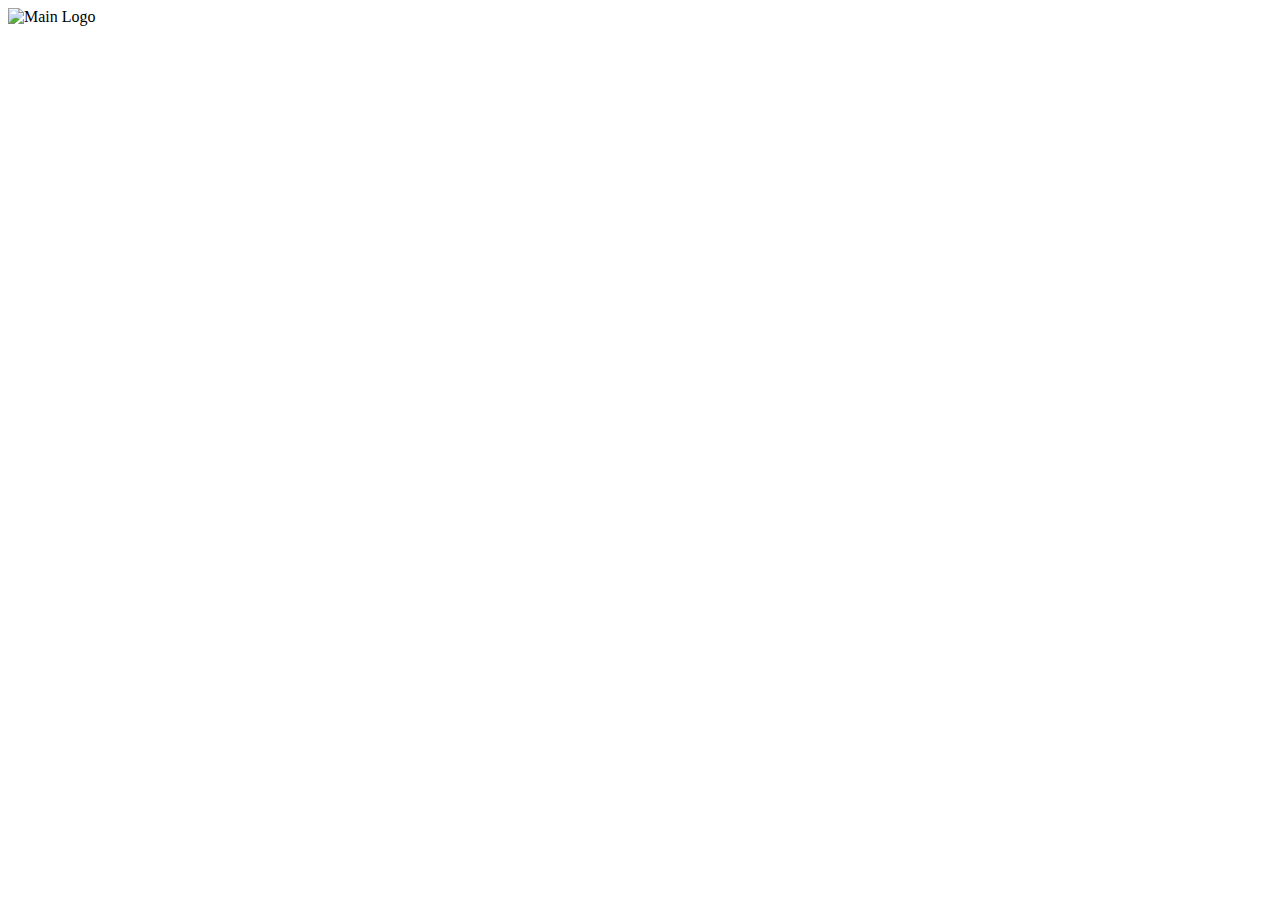
==== views/acerca.html @ 010c8a40 "Primer Commit" ====
<!DOCTYPE html>
<html lang = es>
<head>
    <meta charset="UTF-8">
    <meta name="viewport" content="width=device-width, initial-scale=1.0"/>
    <!--Vinculamos al HTML al CSS-->
    <link rel="stylesheet" href="css/style.css" type="text/css">
    <!--Todo lo relacionado al título de la pestaña-->
    <title>Arma Sitios</title>
    <!--Favicon-->
    <link rel="shortcut icon" href="imagenes/favicon.ico" type="image/x-icon">
    <link rel="icon" href="imagenes/favicon.ico" type="image/x-icon">
    <!--Todo lo relacionado a las fuentes a utilizar en el html.-->
    <link rel="preconnect" href="https://fonts.googleapis.com">
    <link rel="preconnect" href="https://fonts.gstatic.com" crossorigin>
    <link href="https://fonts.googleapis.com/css2?family=Nunito:wght@200&family=Roboto:wght@100&family=Ubuntu:wght@300&display=swap" rel="stylesheet">

</head>

<body>

<header>
    <img id="logo" src="imagenes/titulo.png" alt="Main Logo"> <!--Imagen de titulo-->
<nav>

</nav>

</header>

<main>

    

</main>


<footer>


</footer>

</body>

</html>
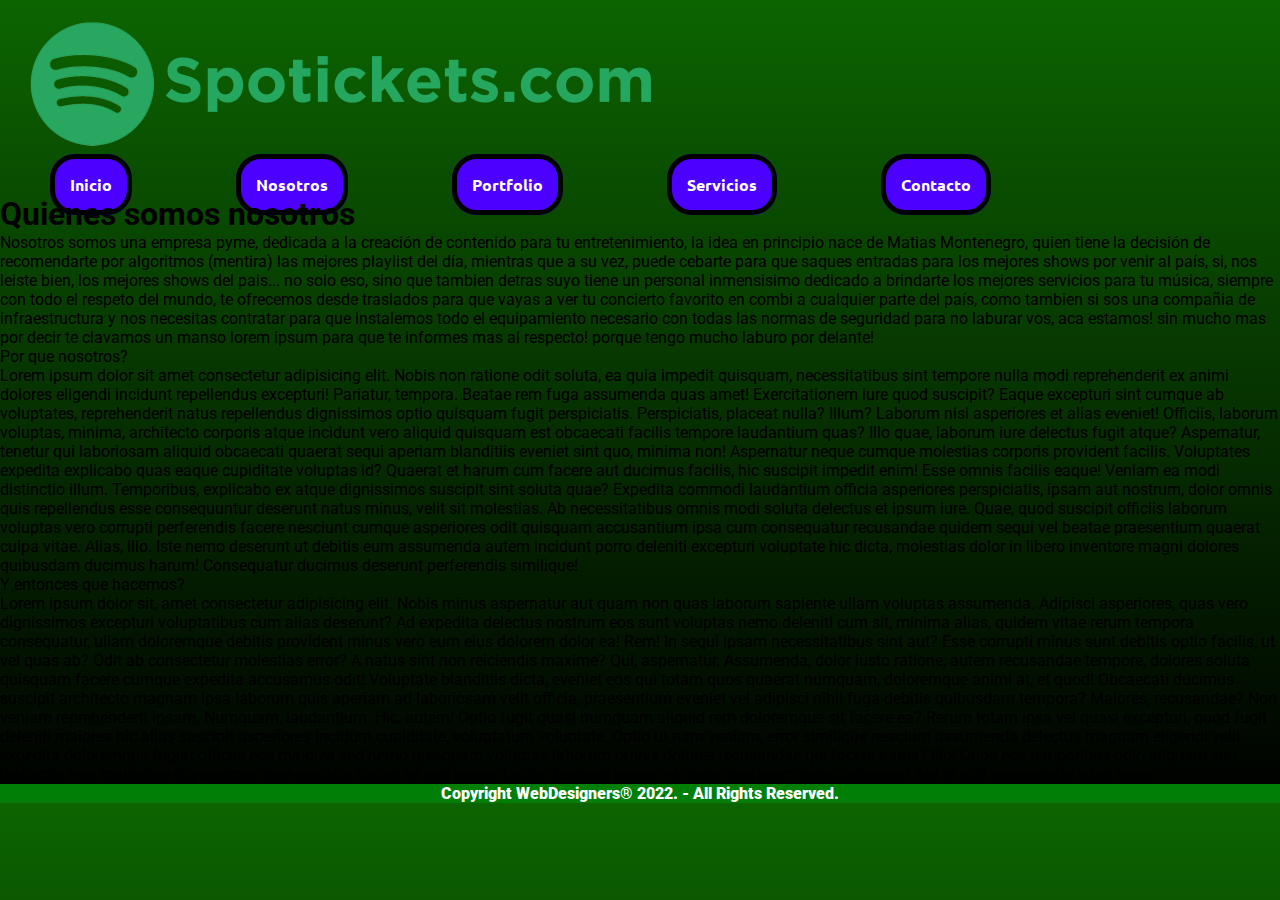
==== commit 131d2642: "agregue 3 htmls con bootstrap incorporado para la entrega final v2" ====
--- a/views/acerca.html
+++ b/views/acerca.html
@@ -4,39 +4,80 @@
     <meta charset="UTF-8">
     <meta name="viewport" content="width=device-width, initial-scale=1.0"/>
     <!--Vinculamos al HTML al CSS-->
-    <link rel="stylesheet" href="css/style.css" type="text/css">
+    <link rel="stylesheet" href="../css/style.css" type="text/css">
+    <!--Bootstrap Online-->
+    <link href="https://cdn.jsdelivr.net/npm/bootstrap@5.1.3/dist/css/bootstrap.min.css" rel="stylesheet" integrity="sha384-1BmE4kWBq78iYhFldvKuhfTAU6auU8tT94WrHftjDbrCEXSU1oBoqyl2QvZ6jIW3" crossorigin="anonymous">
+    <script src="https://cdn.jsdelivr.net/npm/bootstrap@5.1.3/dist/js/bootstrap.bundle.min.js" integrity="sha384-ka7Sk0Gln4gmtz2MlQnikT1wXgYsOg+OMhuP+IlRH9sENBO0LRn5q+8nbTov4+1p" crossorigin="anonymous"></script>    
     <!--Todo lo relacionado al título de la pestaña-->
-    <title>Arma Sitios</title>
+    <title>Spotickets.com - Acerca</title>
     <!--Favicon-->
-    <link rel="shortcut icon" href="imagenes/favicon.ico" type="image/x-icon">
-    <link rel="icon" href="imagenes/favicon.ico" type="image/x-icon">
+    <link rel="shortcut icon" href="../imagenes/favicon.ico" type="image/x-icon">
+    <link rel="icon" href="../imagenes/favicon.ico" type="image/x-icon">
     <!--Todo lo relacionado a las fuentes a utilizar en el html.-->
     <link rel="preconnect" href="https://fonts.googleapis.com">
     <link rel="preconnect" href="https://fonts.gstatic.com" crossorigin>
     <link href="https://fonts.googleapis.com/css2?family=Nunito:wght@200&family=Roboto:wght@100&family=Ubuntu:wght@300&display=swap" rel="stylesheet">
-
 </head>
 
 <body>
+    <!--cursor style-->
+<!--<div id="cursor"></div>
+<script>
+    var cursor = document.getElementById("cursor");
+    document.onmousemove = function(e){
+        cursor.style.left = (e.pageX - 25) + "px";
+        cursor.style.top = (e.pageY - 25) + "px";
+        cursor.style.display = "block";
+    }
+</script>
+-->
+<header>
+    <img id="logo" src="../imagenes/titulo.png" alt="Main Logo"> <!--Imagen de titulo-->
 
-<header>
-    <img id="logo" src="imagenes/titulo.png" alt="Main Logo"> <!--Imagen de titulo-->
-<nav>
+    <nav class="links"> <!--Barra de Navegación-->
+        <a href="../index.html">Inicio</a>
+        <a href="acerca.html">Nosotros</a>
+        <a href="portfolio.html">Portfolio</a>
+        <a href="services.html">Servicios</a>
+        <a href="contacto.html">Contacto</a>     
+    </nav>
 
-</nav>
 
 </header>
 
 <main>
+<section>
+    <article class="informacion">
+        <h1 class="h2 text-white m-5">Quienes somos nosotros</h1>
+        <aside class="h5 text-white m-5">Nosotros somos una empresa pyme, dedicada a la creación de contenido para tu entretenimiento, la idea en principio nace de Matias Montenegro, quien tiene la decisión de recomendarte por algoritmos (mentira) las mejores playlist del día, mientras que a su vez, puede cebarte para que saques entradas para los mejores shows por venir al país, si, nos leiste bien, los mejores shows del pais... no solo eso, sino que tambien detras suyo tiene un personal inmensisimo dedicado a brindarte los mejores servicios para tu música, siempre con todo el respeto del mundo, te ofrecemos desde traslados para que vayas a ver tu concierto favorito en combi a cualquier parte del país, como tambien si sos una compañia de infraestructura y nos necesitas contratar para que instalemos todo el equipamiento necesario con todas las normas de seguridad para no laburar vos, aca estamos! sin mucho mas por decir te clavamos un manso lorem ipsum para que te informes mas al respecto! porque tengo mucho laburo por delante!</aside>
+        <aside class="h2 text-muted m-5 text-end">Por que nosotros?</aside>
+        <aside class="h5 text-white m-5 text-end">Lorem ipsum dolor sit amet consectetur adipisicing elit. Nobis non ratione odit soluta, ea quia impedit quisquam, necessitatibus sint tempore nulla modi reprehenderit ex animi dolores eligendi incidunt repellendus excepturi!
+        Pariatur, tempora. Beatae rem fuga assumenda quas amet! Exercitationem iure quod suscipit? Eaque excepturi sint cumque ab voluptates, reprehenderit natus repellendus dignissimos optio quisquam fugit perspiciatis. Perspiciatis, placeat nulla? Illum?
+        Laborum nisi asperiores et alias eveniet! Officiis, laborum voluptas, minima, architecto corporis atque incidunt vero aliquid quisquam est obcaecati facilis tempore laudantium quas? Illo quae, laborum iure delectus fugit atque?
+        Aspernatur, tenetur qui laboriosam aliquid obcaecati quaerat sequi aperiam blanditiis eveniet sint quo, minima non! Aspernatur neque cumque molestias corporis provident facilis. Voluptates expedita explicabo quas eaque cupiditate voluptas id?
+        Quaerat et harum cum facere aut ducimus facilis, hic suscipit impedit enim! Esse omnis facilis eaque! Veniam ea modi distinctio illum. Temporibus, explicabo ex atque dignissimos suscipit sint soluta quae?
+        Expedita commodi laudantium officia asperiores perspiciatis, ipsam aut nostrum, dolor omnis quis repellendus esse consequuntur deserunt natus minus, velit sit molestias. Ab necessitatibus omnis modi soluta delectus et ipsum iure.
+        Quae, quod suscipit officiis laborum voluptas vero corrupti perferendis facere nesciunt cumque asperiores odit quisquam accusantium ipsa cum consequatur recusandae quidem sequi vel beatae praesentium quaerat culpa vitae. Alias, illo.
+        Iste nemo deserunt ut debitis eum assumenda autem incidunt porro deleniti excepturi voluptate hic dicta, molestias dolor in libero inventore magni dolores quibusdam ducimus harum! Consequatur ducimus deserunt perferendis similique!</aside>
+        <aside class="h2 text-white m-5"> Y entonces que hacemos?</aside>
+        <aside class="h6 text-white m-5">Lorem ipsum dolor sit, amet consectetur adipisicing elit. Nobis minus aspernatur aut quam non quas laborum sapiente ullam voluptas assumenda. Adipisci asperiores, quas vero dignissimos excepturi voluptatibus cum alias deserunt?
+        Ad expedita delectus nostrum eos sunt voluptas nemo deleniti cum sit, minima alias, quidem vitae rerum tempora consequatur, ullam doloremque debitis provident minus vero eum eius dolorem dolor ea! Rem!
+        In sequi ipsam necessitatibus sint aut? Esse corrupti minus sunt debitis optio facilis, ut vel quas ab? Odit ab consectetur molestias error? A natus sint non reiciendis maxime? Qui, aspernatur.
+        Assumenda, dolor iusto ratione, autem recusandae tempore, dolores soluta quisquam facere cumque expedita accusamus odit! Voluptate blanditiis dicta, eveniet eos qui totam quos quaerat numquam, doloremque animi at, et quod!
+        Obcaecati ducimus suscipit architecto magnam ipsa laborum quis aperiam ad laboriosam velit officia, praesentium eveniet vel adipisci nihil fuga debitis quibusdam tempora? Maiores, recusandae? Non veniam reprehenderit ipsam. Numquam, laudantium.
+        Hic, autem! Optio fugit quasi numquam aliquid rem doloremque sit facere ea? Rerum totam ipsa vel quasi excepturi, quod fugit deleniti maiores hic alias suscipit asperiores incidunt cupiditate, voluptatum voluptate.
+        Optio ut nam veniam, error similique nesciunt assumenda delectus magnam eligendi velit expedita doloremque fugiat officiis eos maiores sed nemo quisquam voluptas laborum omnis dolores recusandae qui facere natus? Illo!
+        Quos eos temporibus odio aliquam sint distinctio rem molestiae dignissimos ipsa pariatur itaque sit nisi minus facilis deserunt rerum vel, enim eius porro exercitationem? Aut et odit assumenda vitae sequi. </aside>
+        
+    </article>
+</section>
 
-    
 
 </main>
 
 
 <footer>
-
-
+<p>Copyright WebDesigners® 2022. - All Rights Reserved.</p>
 </footer>
 
 </body>
--- a/css/style.css
+++ b/css/style.css
@@ -0,0 +1,1505 @@
+/*Esto es para todo el sitio a nivel global*/
+* {
+  /*Esto, reinicia el margen de los browsers a 0*/
+  margin: 0;
+  padding: 0;
+}
+body{
+  cursor: grab;
+}
+
+/*
+#cursor{
+  width: 50px;
+  height: 50px;
+  background-color: #4c00ff;
+  border-radius: 50%;
+  position: absolute;
+  display: none;
+}
+
+/*RESPONSIVE DESIGN*/
+
+/*********************
+MEDIA QUERIES
+*********************/
+ 
+/*@media Condicion{
+    body {
+        background-color:#ffff
+    }
+} */
+
+/*Desktop*/
+@media (min-width: 920px) {
+
+  body {
+    width: 100%;
+    height: 100%;
+    font-family: 'roboto', 'ubuntu';
+    background: rgb(0, 0, 0);
+    background: linear-gradient(0deg, rgb(0, 0, 0) 0%, rgb(12, 100, 0) 100%);
+  }
+
+  .descripcion p {
+    width: fit-content;
+    margin: 50px;
+    padding: 15px;
+    text-align: left;
+    font-weight: bolder;
+    color: #4c00ff;
+    background-color: #fff;
+    border-style: double;
+    border-radius: 15px;
+  }
+
+  .reproductor {
+    margin: 2% 0% 0% 20%;
+    width: 50%;
+  }
+
+  #logo {
+    width: 50%;
+    margin: 15px;
+    padding: 0px;
+    justify-content: flex-start;
+    flex-wrap: row nowrap;
+  }
+
+  .links {
+    display: inline-block;
+  }
+
+}
+
+.links a {
+  /*Propiedades de la barra de navegación A NIVEL GLOBAL*/
+  text-decoration: none;
+  margin: 50px;
+  border: solid, 5px, black;
+  border-radius: 25px;
+  width: 100px;
+  height: 15px;
+  padding: 15px;
+  background-color: #4c00ff;
+  font-weight: bolder;
+  font-family: 'ubuntu', 'roboto';
+  font-size: medium;
+  color: white;
+  overflow: hidden;
+  z-index: 2;
+}
+
+.links a:hover {
+  /*Barra de navegación con el mouse encima*/
+  text-decoration: none;
+  margin: 50px;
+  border: solid, 5px, black;
+  border-radius: 25px;
+  width: 100px;
+  height: 15px;
+  padding: 15px;
+  background-color: #00c22a;
+  font-weight: bolder;
+  font-family: 'ubuntu', 'roboto';
+  font-size: medium;
+  color: black;
+  overflow: hidden;
+  z-index: 2;
+}
+
+.grids {
+  /*Configuracion de grids de cartas one - six para spotify*/
+  display: grid;
+  margin: 1% 0% 0% 15%;
+  grid-template-columns: repeat(5, 1fr);
+  grid-template-rows: repeat(2, 1fr);
+  gap: 40px;
+  padding: 15px;
+}
+
+h1 {
+  font-weight: bold;
+  font-size: xx-large;
+}
+
+.one {
+  /*you and me playlist*/
+  width: 100%;
+  height: 250px;
+  padding: 5px;
+  border-style: solid;
+  border-radius: 15px;
+  border-color: #001b08;
+  background-image: url("https://i.scdn.co/image/ab67706f00000003399330e810fd7b01ea377ee8");
+  opacity: .5;
+  background-size: cover;
+  grid-column: 1;
+  grid-row: 1;
+}
+
+.one:hover {
+  /*you and me playlist on mouse*/
+  width: 100%;
+  height: 250px;
+  padding: 5px;
+  border-style: solid;
+  border-radius: 15px;
+  border-color: #001b08;
+  background-image: url("https://i.scdn.co/image/ab67706f00000003399330e810fd7b01ea377ee8");
+  opacity: 1;
+  background-size: cover;
+  grid-column: 1;
+  grid-row: 1;
+  transform: scale(1.2,1.2);
+}
+
+.two {
+  /*Calma Playlist*/
+  width: 100%;
+  height: 250px;
+  padding: 5px;
+  border-style: solid;
+  border-radius: 15px;
+  border-color: #001b08;
+  background-image: url("https://i.scdn.co/image/ab67706f000000035ffc36370c0825c6114bd466");
+  opacity: .5;
+  background-size: cover;
+  background-position-y: center;
+  grid-column: 2;
+  grid-row: 1;
+}
+
+.two:hover {
+  /*Calma Playlist on mouse*/
+  width: 100%;
+  height: 250px;
+  padding: 5px;
+  border-style: solid;
+  border-radius: 15px;
+  border-color: #001b08;
+  background-image: url("https://i.scdn.co/image/ab67706f000000035ffc36370c0825c6114bd466");
+  opacity: 1;
+  background-size: cover;
+  background-position: center;
+  grid-column: 2;
+  grid-row: 1;
+  transform: scale(1.2,1.2);
+}
+
+
+.three {
+  /*Buen dia playlist*/
+  width: 100%;
+  height: 250px;
+  padding: 5px;
+  border-style: solid;
+  border-radius: 15px;
+  border-color: #001b08;
+  background-image: url("https://i.scdn.co/image/ab67706f000000039f36aba8bde01965404156ba");
+  opacity: .5;
+  background-size: cover;
+  background-position: end;
+  grid-column: 3;
+  grid-row: 1;
+}
+
+.three:hover {
+  /*Buen dia playlist on mouse*/
+  width: 100%;
+  height: 250px;
+  padding: 5px;
+  border-style: solid;
+  border-radius: 15px;
+  border-color: #001b08;
+  background-image: url("https://i.scdn.co/image/ab67706f000000039f36aba8bde01965404156ba");
+  opacity: 1;
+  background-size: cover;
+  background-position: end;
+  grid-column: 3;
+  grid-row: 1;
+  transform: scale(1.2,1.2);
+}
+
+.four {
+  /*Feeling Myself*/
+  width: 100%;
+  height: 250px;
+  padding: 5px;
+  border-style: solid;
+  border-radius: 15px;
+  border-color: #001b08;
+  background-image: url("https://i.scdn.co/image/ab67706c0000bebbbfcf71e7af34394d22b0bdb0");
+  opacity: .5;
+  background-size: cover;
+  background-position: center;
+  grid-column: 1;
+  grid-row: 2;
+}
+
+.four:hover {
+  /*Feeling Myself Playlist On Mouse*/
+  width: 100%;
+  height: 250px;
+  padding: 5px;
+  border-style: solid;
+  border-radius: 15px;
+  border-color: #001b08;
+  background-image: url("https://i.scdn.co/image/ab67706c0000bebbbfcf71e7af34394d22b0bdb0");
+  opacity: 1;
+  background-size: cover;
+  background-position: center;
+  grid-column: 1;
+  grid-row: 2;
+  transform: scale(1.2,1.2);
+}
+
+
+.five {
+  /*Cachengue Playlist*/
+  width: 100%;
+  height: 250px;
+  padding: 5px;
+  border-style: solid;
+  border-radius: 15px;
+  border-color: #001b08;
+  background-image: url("https://i.scdn.co/image/ab67706f000000031467790f365791340d543805");
+  opacity: .5;
+  background-size: cover;
+  background-position: center;
+  grid-column: 2;
+  grid-row: 2;
+}
+
+.five:hover {
+  /*Cachengue Playlist on mouse*/
+  width: 100%;
+  height: 250px;
+  padding: 5px;
+  border-style: solid;
+  border-radius: 15px;
+  border-color: #001b08;
+  background-image: url("https://i.scdn.co/image/ab67706f000000031467790f365791340d543805");
+  opacity: 1;
+  background-size: cover;
+  background-position: center;
+  grid-column: 2;
+  grid-row: 2;
+  transform: scale(1.2,1.2);
+}
+
+
+.six {
+  /*All out 10 Playlist*/
+  width: 100%;
+  height: 250px;
+  padding: 5px;
+  border-style: solid;
+  border-radius: 15px;
+  border-color: #001b08;
+  background-image: url("https://i.scdn.co/image/ab67706f00000003db418d45f34cc1e21979dc88");
+  opacity: .5;
+  background-size: cover;
+  background-position: end;
+  grid-column: 3;
+  grid-row: 2;
+}
+
+.six:hover {
+  /*All out 10 Playlist on mouse*/
+  width: 100%;
+  height: 250px;
+  padding: 5px;
+  border-style: solid;
+  border-radius: 15px;
+  border-color: #001b08;
+  background-image: url("https://i.scdn.co/image/ab67706f00000003db418d45f34cc1e21979dc88");
+  opacity: 1;
+  background-size: cover;
+  background-position: end;
+  grid-column: 3;
+  grid-row: 2;
+  transform: scale(1.2,1.2);
+}
+
+.recis {
+  /*Formato de Recitales*/
+  width: 100%;
+  height: 500px;
+  padding: 5px;
+  border-style: solid;
+  border-radius: 15px;
+  border-color: #001b08;
+  background-image: url("https://www.cronista.com/files/image/304/304168/5ffe2013310ef_950_534!.png?s=8214844c5d8adf78f204ef924b8456dc&d=1617103731");
+  opacity: .5;
+  background-size: cover;
+  background-position: center;
+  grid-column: 4;
+  grid-row: 1/3;
+}
+
+.recis:hover {
+  /*Recitales on mouse*/
+  width: 100%;
+  height: 500px;
+  padding: 5px;
+  border-style: solid;
+  border-radius: 15px;
+  border-color: #001b08;
+  background-image: url("https://www.cronista.com/files/image/304/304168/5ffe2013310ef_950_534!.png?s=8214844c5d8adf78f204ef924b8456dc&d=1617103731");
+  opacity: 1;
+  background-size: cover;
+  background-position: center;
+  grid-column: 4;
+  grid-row: 1/3;
+  transform: scale(1.2,1.2);
+}
+
+
+
+footer {
+  font-weight: 900;
+  text-align: center;
+  background-color: rgba(0, 255, 13, 0.493);
+  color: white;
+}
+
+.grids a {
+  flex-direction: column-reverse;
+  align-content: space-between;
+  text-decoration: none;
+  font-weight: 800;
+  color: aliceblue;
+  text-shadow: 5px 5px 10px #001b08;
+}
+
+.grids p {
+  text-align: center;
+  transform: translateY(235px);
+}
+
+
+/*************************************************************************************************************Acerca.html*****************************************
+********************************************************************************/
+
+
+/************************************************************************************************************Contacto.html*****************************************
+*******************************************************************************/
+.formulario{
+  display: flex;
+  align-self: center;
+  margin: 5%;
+}
+
+.formulario form{
+  width:50%;
+  height:auto;
+}
+
+
+/**************************************************************************
+*****************************Services.html*********************************
+***************************************************************************/
+
+#grilla {
+  display: grid;
+  margin: 5%;
+  padding: 15px;
+  width: 75%;
+  height: 75%;
+  grid-template-columns: repeat(4, 1fr);
+  grid-template-rows: repeat(2, 1fr);
+  gap: 5px;
+}
+
+#grilla span {
+  width: 100%;
+}
+
+
+#grilla p {
+  align-items: end;
+  justify-items: flex-end;
+  border-style: solid;
+  border-color: #4c00ff;
+  background-color: #2a008d;
+  text-align: center;
+  padding: 5px;
+  color: aliceblue;
+}
+
+.uno {
+  border-style: solid;
+  border-radius: 15px;
+  border: #001b08;
+  width: 400px;
+  height: 250px;
+  background-image: url("https://encrypted-tbn0.gstatic.com/images?q=tbn:ANd9GcSBhBJNg_cLmM4B4eBd1aypWoc9ia0-rEs9UA&usqp=CAU");
+  background-size: cover;
+  background-position: end;
+  grid-column: 1;
+  grid-area: 1;
+}
+
+.dos {
+  border-style: solid;
+  border-radius: 15px;
+  border: #001b08;
+  width: 400px;
+  height: 250px;
+  background-image: url("https://encrypted-tbn0.gstatic.com/images?q=tbn:ANd9GcSh5to8KBqZuR43avSpycHh-dNKXYTofzXggEGxOOXqa_f9izg-OtyNIP6gH3Gb9GjxsXg&usqp=CAU");
+  background-size: cover;
+  background-position: end;
+  grid-column: 2;
+  grid-area: 1;
+}
+
+.tres {
+  border-style: solid;
+  border-radius: 15px;
+  border: #001b08;
+  width: 400px;
+  height: 250px;
+  background-image: url("[data-uri]");
+  background-size: cover;
+  background-position: end;
+  grid-column: 3;
+  grid-area: 1;
+}
+
+.cuatro {
+  border-style: solid;
+  border-radius: 15px;
+  border: #001b08;
+  width: 400px;
+  height: 250px;
+  background-image: url("[data-uri]");
+  background-size: cover;
+  background-position: end;
+  grid-column: 4;
+  grid-area: 1;
+}
+
+.cinco {
+  border-style: solid;
+  border-radius: 15px;
+  border: #001b08;
+  width: 400px;
+  height: 250px;
+  background-image: url("[data-uri]");
+  background-size: cover;
+  background-position: end;
+  grid-column: 1;
+  grid-area: 2;
+}
+
+.seis {
+  border-style: solid;
+  border-radius: 15px;
+  border: #001b08;
+  width: 400px;
+  height: 250px;
+  background-image: url("[data-uri]");
+  background-size: cover;
+  background-position: end;
+  grid-column: 2;
+  grid-area: 2;
+}
+
+.siete {
+  border-style: solid;
+  border-radius: 15px;
+  border: #001b08;
+  width: 400px;
+  height: 250px;
+  background-image: url("[data-uri]");
+  background-size: cover;
+  background-position: end;
+  grid-column: 3;
+  grid-area: 2;
+}
+
+.ocho {
+  border-style: solid;
+  border-radius: 15px;
+  border: #001b08;
+  width: 400px;
+  height: 250px;
+  background-image: url("[data-uri]");
+  background-size: cover;
+  background-position: end;
+  grid-column: 4;
+  grid-area: 2;
+}
+
+/*Tablet*/
+@media (min-width: 480px) and (max-width:1023px) {
+
+
+  body {
+    width: 100%;
+    height: 100%;
+    font-family: 'roboto', 'ubuntu';
+    background: rgb(0, 0, 0);
+    background: linear-gradient(0deg, rgb(0, 0, 0) 0%, rgb(12, 100, 0) 100%);
+  }
+
+  .descripcion p {
+    width: fit-content;
+    margin: 50px;
+    padding: 15px;
+    text-align: left;
+    font-weight: bolder;
+    color: #4c00ff;
+    background-color: #fff;
+    border-style: double;
+    border-radius: 15px;
+  }
+
+  .reproductor {
+    margin: 2% 0% 0% 5%;
+    width: 50%;
+  }
+
+  #logo {
+    width: 50%;
+    margin: 15px;
+    padding: 0px;
+  }
+
+  .links {
+    display: flex;
+    flex-flow: row wrap;
+  }
+
+  .links a {
+    /*Propiedades de la barra de navegación A NIVEL GLOBAL*/
+    text-decoration: none;
+    text-align: center;
+    margin: 5px;
+    border: solid, 5px, black;
+    border-radius: 25px;
+    width: 100px;
+    height: 15px;
+    padding: 15px;
+    background-color: #4c00ff;
+    font-weight: bolder;
+    font-family: 'ubuntu', 'roboto';
+    font-size: medium;
+    color: white;
+    overflow: hidden;
+  }
+
+  .links a:hover {
+    /*Barra de navegación con el mouse encima*/
+    text-decoration: none;
+    text-align: center;
+    margin: 5px;
+    border: solid, 5px, black;
+    border-radius: 25px;
+    width: 100px;
+    height: 15px;
+    padding: 15px;
+    background-color: #00c22a;
+    font-weight: bolder;
+    font-family: 'ubuntu', 'roboto';
+    font-size: medium;
+    color: black;
+    overflow: hidden;
+  }
+
+  .grids {
+    /*Configuracion de grids de cartas one - six para spotify*/
+    width: 100%;
+    display: grid;
+    margin: 2% 0% 0% 2%;
+    grid-template-columns: repeat(2, 1fr);
+    grid-template-rows: repeat(4, 1fr);
+    gap: 50px;
+    padding: 15px;
+  }
+
+  h1 {
+    font-weight: bold;
+    font-size: xx-large;
+  }
+
+  .one {
+    /*you and me playlist*/
+    width: 100%;
+    height: 250px;
+    margin-left: 15%;
+    padding: 5px;
+    border-style: solid;
+    border-radius: 15px;
+    border-color: #001b08;
+    background-image: url("https://i.scdn.co/image/ab67706f00000003399330e810fd7b01ea377ee8");
+    opacity: .5;
+    background-size: cover;
+    grid-column: 1;
+    grid-row: 1;
+  }
+
+  .one:hover {
+    /*you and me playlist on mouse*/
+    width: 100%;
+    height: 250px;
+    margin-left: 15%;
+    padding: 5px;
+    border-style: solid;
+    border-radius: 15px;
+    border-color: #001b08;
+    background-image: url("https://i.scdn.co/image/ab67706f00000003399330e810fd7b01ea377ee8");
+    opacity: 1;
+    background-size: cover;
+    grid-column: 1;
+    grid-row: 1;
+    transform: scale(1.1,1.1);
+  }
+
+  .two {
+    /*Calma Playlist*/
+    width: 100%;
+    height: 250px;
+    margin-left: 15%;
+    padding: 5px;
+    border-style: solid;
+    border-radius: 15px;
+    border-color: #001b08;
+    background-image: url("https://i.scdn.co/image/ab67706f000000035ffc36370c0825c6114bd466");
+    opacity: .5;
+    background-size: cover;
+    background-position-y: center;
+    grid-column: 2;
+    grid-row: 1;
+  }
+
+  .two:hover {
+    /*Calma Playlist on mouse*/
+    width: 100%;
+    height: 250px;
+    margin-left: 15%;
+    padding: 5px;
+    border-style: solid;
+    border-radius: 15px;
+    border-color: #001b08;
+    background-image: url("https://i.scdn.co/image/ab67706f000000035ffc36370c0825c6114bd466");
+    opacity: 1;
+    background-size: cover;
+    background-position: center;
+    grid-column: 2;
+    grid-row: 1;
+    transform: scale(1.1,1.1);
+  }
+
+
+  .three {
+    /*Buen dia playlist*/
+    width: 100%;
+    height: 250px;
+    margin-left: 15%;
+    padding: 5px;
+    border-style: solid;
+    border-radius: 15px;
+    border-color: #001b08;
+    background-image: url("https://i.scdn.co/image/ab67706f000000039f36aba8bde01965404156ba");
+    opacity: .5;
+    background-size: cover;
+    background-position: end;
+    grid-column: 1;
+    grid-row: 2;
+  }
+
+  .three:hover {
+    /*Buen dia playlist on mouse*/
+    width: 100%;
+    height: 250px;
+    margin-left: 15%;
+    padding: 5px;
+    border-style: solid;
+    border-radius: 15px;
+    border-color: #001b08;
+    background-image: url("https://i.scdn.co/image/ab67706f000000039f36aba8bde01965404156ba");
+    opacity: 1;
+    background-size: cover;
+    background-position: end;
+    grid-column: 1;
+    grid-row: 2;
+    transform: scale(1.1,1.1);
+  }
+
+  .four {
+    /*Feeling Myself*/
+    width: 100%;
+    height: 250px;
+    margin-left: 15%;
+    padding: 5px;
+    border-style: solid;
+    border-radius: 15px;
+    border-color: #001b08;
+    background-image: url("https://i.scdn.co/image/ab67706c0000bebbbfcf71e7af34394d22b0bdb0");
+    opacity: .5;
+    background-size: cover;
+    background-position: center;
+    grid-column: 2;
+    grid-row: 2;
+  }
+
+  .four:hover {
+    /*Feeling Myself Playlist On Mouse*/
+    width: 100%;
+    height: 250px;
+    margin-left: 15%;
+    padding: 5px;
+    border-style: solid;
+    border-radius: 15px;
+    border-color: #001b08;
+    background-image: url("https://i.scdn.co/image/ab67706c0000bebbbfcf71e7af34394d22b0bdb0");
+    opacity: 1;
+    background-size: cover;
+    background-position: center;
+    grid-column: 2;
+    grid-row: 2;
+    transform: scale(1.1,1.1);
+  }
+
+
+  .five {
+    /*Cachengue Playlist*/
+    width: 100%;
+    height: 250px;
+    margin-left: 15%;
+    padding: 5px;
+    border-style: solid;
+    border-radius: 15px;
+    border-color: #001b08;
+    background-image: url("https://i.scdn.co/image/ab67706f000000031467790f365791340d543805");
+    opacity: .5;
+    background-size: cover;
+    background-position: center;
+    grid-column: 1;
+    grid-row: 3;
+  }
+
+  .five:hover {
+    /*Cachengue Playlist on mouse*/
+    width: 100%;
+    height: 250px;
+    margin-left: 15%;
+    padding: 5px;
+    border-style: solid;
+    border-radius: 15px;
+    border-color: #001b08;
+    background-image: url("https://i.scdn.co/image/ab67706f000000031467790f365791340d543805");
+    opacity: 1;
+    background-size: cover;
+    background-position: center;
+    grid-column: 1;
+    grid-row: 3;
+    transform: scale(1.1,1.1);
+  }
+
+
+  .six {
+    /*All out 10 Playlist*/
+    width: 100%;
+    height: 250px;
+    margin-left: 15%;
+    padding: 5px;
+    border-style: solid;
+    border-radius: 15px;
+    border-color: #001b08;
+    background-image: url("https://i.scdn.co/image/ab67706f00000003db418d45f34cc1e21979dc88");
+    opacity: .5;
+    background-size: cover;
+    background-position: end;
+    grid-column: 2;
+    grid-row: 3;
+  }
+
+  .six:hover {
+    /*All out 10 Playlist on mouse*/
+    width: 100%;
+    height: 250px;
+    margin-left: 15%;
+    padding: 5px;
+    border-style: solid;
+    border-radius: 15px;
+    border-color: #001b08;
+    background-image: url("https://i.scdn.co/image/ab67706f00000003db418d45f34cc1e21979dc88");
+    opacity: 1;
+    background-size: cover;
+    background-position: end;
+    grid-column: 2;
+    grid-row: 3;
+    transform: scale(1.1,1.1);
+  }
+
+  .recis {
+    /*Formato de Recitales*/
+    width: 100%;
+    height: 250px;
+    margin-left: 15%;
+    padding: 5px;
+    border-style: solid;
+    border-radius: 15px;
+    border-color: #001b08;
+    background-image: url("https://www.cronista.com/files/image/304/304168/5ffe2013310ef_950_534!.png?s=8214844c5d8adf78f204ef924b8456dc&d=1617103731");
+    opacity: .5;
+    background-size: cover;
+    background-position: center;
+    grid-column: 1/3;
+    grid-row: 4;
+  }
+
+  .recis:hover {
+    /*Recitales on mouse*/
+    width: 100%;
+    height: 250px;
+    margin-left: 15%;
+    padding: 5px;
+    border-style: solid;
+    border-radius: 15px;
+    border-color: #001b08;
+    background-image: url("https://www.cronista.com/files/image/304/304168/5ffe2013310ef_950_534!.png?s=8214844c5d8adf78f204ef924b8456dc&d=1617103731");
+    opacity: 1;
+    background-size: cover;
+    background-position: center;
+    grid-column: 1/3;
+    grid-row: 4;
+    transform: scale(1.1,1.1);
+  }
+
+  /**************************************************************************
+*****************************Services.html*********************************
+***************************************************************************/
+
+  #grilla {
+    display: grid;
+    margin: 5%;
+    padding: 15px;
+    width: 75%;
+    height: 75%;
+    grid-template-columns: repeat(2, 1fr);
+    grid-template-rows: repeat(4, 1fr);
+    gap: 5px;
+  }
+
+  #grilla span {
+    width: 100%;
+  }
+
+  #grilla p {
+    align-items: end;
+    justify-items: flex-end;
+    border-style: solid;
+    border-color: #4c00ff;
+    background-color: #2a008d;
+    text-align: center;
+    padding: 5px;
+    color: aliceblue;
+  }
+
+  .uno {
+    border-style: solid;
+    border-radius: 15px;
+    border: #001b08;
+    width: 400px;
+    height: 250px;
+    background-image: url("https://encrypted-tbn0.gstatic.com/images?q=tbn:ANd9GcSBhBJNg_cLmM4B4eBd1aypWoc9ia0-rEs9UA&usqp=CAU");
+    background-size: cover;
+    background-position: end;
+    grid-column: 1;
+    grid-area: 1;
+  }
+
+  .dos {
+    border-style: solid;
+    border-radius: 15px;
+    border: #001b08;
+    width: 400px;
+    height: 250px;
+    background-image: url("https://encrypted-tbn0.gstatic.com/images?q=tbn:ANd9GcSh5to8KBqZuR43avSpycHh-dNKXYTofzXggEGxOOXqa_f9izg-OtyNIP6gH3Gb9GjxsXg&usqp=CAU");
+    background-size: cover;
+    background-position: end;
+    grid-column: 2;
+    grid-area: 1;
+  }
+
+  .tres {
+    border-style: solid;
+    border-radius: 15px;
+    border: #001b08;
+    width: 400px;
+    height: 250px;
+    background-image: url("[data-uri]");
+    background-size: cover;
+    background-position: end;
+    grid-column: 1;
+    grid-area: 2;
+  }
+
+  .cuatro {
+    border-style: solid;
+    border-radius: 15px;
+    border: #001b08;
+    width: 400px;
+    height: 250px;
+    background-image: url("[data-uri]");
+    background-size: cover;
+    background-position: end;
+    grid-column: 2;
+    grid-area: 2;
+  }
+
+  .cinco {
+    border-style: solid;
+    border-radius: 15px;
+    border: #001b08;
+    width: 400px;
+    height: 250px;
+    background-image: url("[data-uri]");
+    background-size: cover;
+    background-position: end;
+    grid-column: 1;
+    grid-area: 3;
+  }
+
+  .seis {
+    border-style: solid;
+    border-radius: 15px;
+    border: #001b08;
+    width: 400px;
+    height: 250px;
+    background-image: url("[data-uri]");
+    background-size: cover;
+    background-position: end;
+    grid-column: 2;
+    grid-area: 3;
+  }
+
+  .siete {
+    border-style: solid;
+    border-radius: 15px;
+    border: #001b08;
+    width: 400px;
+    height: 250px;
+    background-image: url("[data-uri]");
+    background-size: cover;
+    background-position: end;
+    grid-column: 1;
+    grid-area: 4;
+  }
+
+  .ocho {
+    border-style: solid;
+    border-radius: 15px;
+    border: #001b08;
+    width: 400px;
+    height: 250px;
+    background-image: url("[data-uri]");
+    background-size: cover;
+    background-position: end;
+    grid-column: 2;
+    grid-area: 4;
+  }
+
+
+  footer {
+    font-weight: 900;
+    text-align: center;
+    background-color: rgba(0, 255, 13, 0.493);
+    color: white;
+  }
+
+  .grids a {
+    flex-direction: column-reverse;
+    align-content: space-between;
+    text-decoration: none;
+    font-weight: 800;
+    color: aliceblue;
+    text-shadow: 5px 5px 10px #001b08;
+  }
+
+  .grids p {
+    text-align: center;
+    transform: translateY(235px);
+  }
+
+}
+
+/*Mobile*/
+@media (min-width: 320px) and (max-width: 479px) {
+  body {
+    width: 100%;
+    height: 100%;
+    font-family: 'roboto', 'ubuntu';
+    background: rgb(0, 0, 0);
+    background: linear-gradient(0deg, rgb(0, 0, 0) 0%, rgb(12, 100, 0) 100%);
+  }
+
+  .descripcion p {
+    width: fit-content;
+    margin: 50px;
+    padding: 15px;
+    text-align: left;
+    font-weight: bolder;
+    color: #4c00ff;
+    background-color: #fff;
+    border-style: double;
+    border-radius: 15px;
+  }
+
+  .reproductor {
+    margin: 2% 0% 0% 20%;
+    width: 50%;
+  }
+
+  #logo {
+    width: 50%;
+    margin: 15px;
+    padding: 0px;
+  }
+
+  .links {
+    display: flex;
+    flex-flow: column nowrap;
+  }
+
+  .links a {
+    /*Propiedades de la barra de navegación A NIVEL GLOBAL*/
+    justify-content: stretch;
+    text-decoration: none;
+    text-align: center;
+    margin: 5px;
+    border: solid, 5px, black;
+    border-radius: 25px;
+    width: 100px;
+    height: 15px;
+    padding: 15px;
+    background-color: #4c00ff;
+    font-weight: bolder;
+    font-family: 'ubuntu', 'roboto';
+    font-size: medium;
+    color: white;
+    overflow: hidden;
+  }
+
+  .links a:hover {
+    /*Barra de navegación con el mouse encima*/
+    justify-content: stretch;
+    text-decoration: none;
+    text-align: center;
+    margin: 5px;
+    border: solid, 5px, black;
+    border-radius: 25px;
+    width: 100px;
+    height: 15px;
+    padding: 15px;
+    background-color: #00c22a;
+    font-weight: bolder;
+    font-family: 'ubuntu', 'roboto';
+    font-size: medium;
+    color: black;
+    overflow: hidden;
+  }
+
+  .grids {
+    /*Configuracion de grids de cartas one - six para spotify*/
+    width: 100%;
+    display: grid;
+    margin: 1% 0% 0% 5%;
+    grid-template-columns: repeat(1, 1fr);
+    grid-template-rows: repeat(7, 1fr);
+    gap: 15px;
+    padding: 15px;
+  }
+
+  h1 {
+    font-weight: bold;
+    font-size: xx-large;
+  }
+
+  .one {
+    /*you and me playlist*/
+    width: 100%;
+    height: 250px;
+    padding: 5px;
+    border-style: solid;
+    border-radius: 15px;
+    border-color: #001b08;
+    background-image: url("https://i.scdn.co/image/ab67706f00000003399330e810fd7b01ea377ee8");
+    opacity: .5;
+    background-size: cover;
+    grid-column: 1;
+    grid-row: 1;
+  }
+
+  .one:hover {
+    /*you and me playlist on mouse*/
+    width: 100%;
+    height: 250px;
+    padding: 5px;
+    border-style: solid;
+    border-radius: 15px;
+    border-color: #001b08;
+    background-image: url("https://i.scdn.co/image/ab67706f00000003399330e810fd7b01ea377ee8");
+    opacity: 1;
+    background-size: cover;
+    grid-column: 1;
+    grid-row: 1;
+  }
+
+  .two {
+    /*Calma Playlist*/
+    width: 100%;
+    height: 250px;
+    padding: 5px;
+    border-style: solid;
+    border-radius: 15px;
+    border-color: #001b08;
+    background-image: url("https://i.scdn.co/image/ab67706f000000035ffc36370c0825c6114bd466");
+    opacity: .5;
+    background-size: cover;
+    background-position-y: center;
+    grid-column: 1;
+    grid-row: 2;
+  }
+
+  .two:hover {
+    /*Calma Playlist on mouse*/
+    width: 100%;
+    height: 250px;
+    padding: 5px;
+    border-style: solid;
+    border-radius: 15px;
+    border-color: #001b08;
+    background-image: url("https://i.scdn.co/image/ab67706f000000035ffc36370c0825c6114bd466");
+    opacity: 1;
+    background-size: cover;
+    background-position: center;
+    grid-column: 1;
+    grid-row: 2;
+  }
+
+
+  .three {
+    /*Buen dia playlist*/
+    width: 100%;
+    height: 250px;
+    padding: 5px;
+    border-style: solid;
+    border-radius: 15px;
+    border-color: #001b08;
+    background-image: url("https://i.scdn.co/image/ab67706f000000039f36aba8bde01965404156ba");
+    opacity: .5;
+    background-size: cover;
+    background-position: end;
+    grid-column: 1;
+    grid-row: 3;
+  }
+
+  .three:hover {
+    /*Buen dia playlist on mouse*/
+    width: 100%;
+    height: 250px;
+    padding: 5px;
+    border-style: solid;
+    border-radius: 15px;
+    border-color: #001b08;
+    background-image: url("https://i.scdn.co/image/ab67706f000000039f36aba8bde01965404156ba");
+    opacity: 1;
+    background-size: cover;
+    background-position: end;
+    grid-column: 1;
+    grid-row: 3;
+  }
+
+  .four {
+    /*Feeling Myself*/
+    width: 100%;
+    height: 250px;
+    padding: 5px;
+    border-style: solid;
+    border-radius: 15px;
+    border-color: #001b08;
+    background-image: url("https://i.scdn.co/image/ab67706c0000bebbbfcf71e7af34394d22b0bdb0");
+    opacity: .5;
+    background-size: cover;
+    background-position: center;
+    grid-column: 1;
+    grid-row: 4;
+  }
+
+  .four:hover {
+    /*Feeling Myself Playlist On Mouse*/
+    width: 100%;
+    height: 250px;
+    padding: 5px;
+    border-style: solid;
+    border-radius: 15px;
+    border-color: #001b08;
+    background-image: url("https://i.scdn.co/image/ab67706c0000bebbbfcf71e7af34394d22b0bdb0");
+    opacity: 1;
+    background-size: cover;
+    background-position: center;
+    grid-column: 1;
+    grid-row: 4;
+  }
+
+
+  .five {
+    /*Cachengue Playlist*/
+    width: 100%;
+    height: 250px;
+    padding: 5px;
+    border-style: solid;
+    border-radius: 15px;
+    border-color: #001b08;
+    background-image: url("https://i.scdn.co/image/ab67706f000000031467790f365791340d543805");
+    opacity: .5;
+    background-size: cover;
+    background-position: center;
+    grid-column: 1;
+    grid-row: 5;
+  }
+
+  .five:hover {
+    /*Cachengue Playlist on mouse*/
+    width: 100%;
+    height: 250px;
+    padding: 5px;
+    border-style: solid;
+    border-radius: 15px;
+    border-color: #001b08;
+    background-image: url("https://i.scdn.co/image/ab67706f000000031467790f365791340d543805");
+    opacity: 1;
+    background-size: cover;
+    background-position: center;
+    grid-column: 1;
+    grid-row: 5;
+  }
+
+
+  .six {
+    /*All out 10 Playlist*/
+    width: 100%;
+    height: 250px;
+    padding: 5px;
+    border-style: solid;
+    border-radius: 15px;
+    border-color: #001b08;
+    background-image: url("https://i.scdn.co/image/ab67706f00000003db418d45f34cc1e21979dc88");
+    opacity: .5;
+    background-size: cover;
+    background-position: end;
+    grid-column: 1;
+    grid-row: 6;
+  }
+
+  .six:hover {
+    /*All out 10 Playlist on mouse*/
+    width: 100%;
+    height: 250px;
+    padding: 5px;
+    border-style: solid;
+    border-radius: 15px;
+    border-color: #001b08;
+    background-image: url("https://i.scdn.co/image/ab67706f00000003db418d45f34cc1e21979dc88");
+    opacity: 1;
+    background-size: cover;
+    background-position: end;
+    grid-column: 1;
+    grid-row: 6;
+  }
+
+  .recis {
+    /*Formato de Recitales*/
+    width: 100%;
+    height: 250px;
+    padding: 5px;
+    border-style: solid;
+    border-radius: 15px;
+    border-color: #001b08;
+    background-image: url("https://www.cronista.com/files/image/304/304168/5ffe2013310ef_950_534!.png?s=8214844c5d8adf78f204ef924b8456dc&d=1617103731");
+    opacity: .5;
+    background-size: cover;
+    background-position: center;
+    grid-column: 1;
+    grid-row: 7;
+  }
+
+  .recis:hover {
+    /*Recitales on mouse*/
+    width: 100%;
+    height: 250px;
+    padding: 5px;
+    border-style: solid;
+    border-radius: 15px;
+    border-color: #001b08;
+    background-image: url("https://www.cronista.com/files/image/304/304168/5ffe2013310ef_950_534!.png?s=8214844c5d8adf78f204ef924b8456dc&d=1617103731");
+    opacity: 1;
+    background-size: cover;
+    background-position: center;
+    grid-column: 1;
+    grid-row: 7;
+  }
+
+  /**************************************************************************
+*****************************Services.html*********************************
+***************************************************************************/
+
+  #grilla {
+    display: grid;
+    margin: 5%;
+    padding: 15px;
+    width: 75%;
+    height: 75%;
+    grid-template-columns: repeat(1, 1fr);
+    grid-template-rows: repeat(8, 1fr);
+    gap: 5px;
+  }
+
+  #grilla span {
+    width: 100%;
+  }
+
+  #grilla p {
+    align-items: end;
+    justify-items: flex-end;
+    border-style: solid;
+    border-color: #4c00ff;
+    background-color: #2a008d;
+    text-align: center;
+    padding: 5px;
+    color: aliceblue;
+  }
+
+  .uno {
+    border-style: solid;
+    border-radius: 15px;
+    border: #001b08;
+    width: 400px;
+    height: 250px;
+    background-image: url("https://encrypted-tbn0.gstatic.com/images?q=tbn:ANd9GcSBhBJNg_cLmM4B4eBd1aypWoc9ia0-rEs9UA&usqp=CAU");
+    background-size: cover;
+    background-position: end;
+    grid-column: 1;
+    grid-area: 1;
+  }
+
+  .dos {
+    border-style: solid;
+    border-radius: 15px;
+    border: #001b08;
+    width: 400px;
+    height: 250px;
+    background-image: url("https://encrypted-tbn0.gstatic.com/images?q=tbn:ANd9GcSh5to8KBqZuR43avSpycHh-dNKXYTofzXggEGxOOXqa_f9izg-OtyNIP6gH3Gb9GjxsXg&usqp=CAU");
+    background-size: cover;
+    background-position: end;
+    grid-column: 1;
+    grid-area: 2;
+  }
+
+  .tres {
+    border-style: solid;
+    border-radius: 15px;
+    border: #001b08;
+    width: 400px;
+    height: 250px;
+    background-image: url("[data-uri]");
+    background-size: cover;
+    background-position: end;
+    grid-column: 1;
+    grid-area: 3;
+  }
+
+  .cuatro {
+    border-style: solid;
+    border-radius: 15px;
+    border: #001b08;
+    width: 400px;
+    height: 250px;
+    background-image: url("[data-uri]");
+    background-size: cover;
+    background-position: end;
+    grid-column: 1;
+    grid-area: 4;
+  }
+
+  .cinco {
+    border-style: solid;
+    border-radius: 15px;
+    border: #001b08;
+    width: 400px;
+    height: 250px;
+    background-image: url("[data-uri]");
+    background-size: cover;
+    background-position: end;
+    grid-column: 1;
+    grid-area: 5;
+  }
+
+  .seis {
+    border-style: solid;
+    border-radius: 15px;
+    border: #001b08;
+    width: 400px;
+    height: 250px;
+    background-image: url("[data-uri]");
+    background-size: cover;
+    background-position: end;
+    grid-column: 1;
+    grid-area: 6;
+  }
+
+  .siete {
+    border-style: solid;
+    border-radius: 15px;
+    border: #001b08;
+    width: 400px;
+    height: 250px;
+    background-image: url("[data-uri]");
+    background-size: cover;
+    background-position: end;
+    grid-column: 1;
+    grid-area: 7;
+  }
+
+  .ocho {
+    border-style: solid;
+    border-radius: 15px;
+    border: #001b08;
+    width: 400px;
+    height: 250px;
+    background-image: url("[data-uri]");
+    background-size: cover;
+    background-position: end;
+    grid-column: 1;
+    grid-area: 8;
+  }
+
+
+  footer {
+    font-weight: 900;
+    text-align: center;
+    background-color: rgba(0, 255, 13, 0.493);
+    color: white;
+  }
+
+  .grids a {
+    flex-direction: column-reverse;
+    align-content: space-between;
+    text-decoration: none;
+    font-weight: 800;
+    color: aliceblue;
+    text-shadow: 5px 5px 10px #001b08;
+  }
+
+  .grids p {
+    text-align: center;
+    transform: translateY(235px);
+  }
+
+
+}